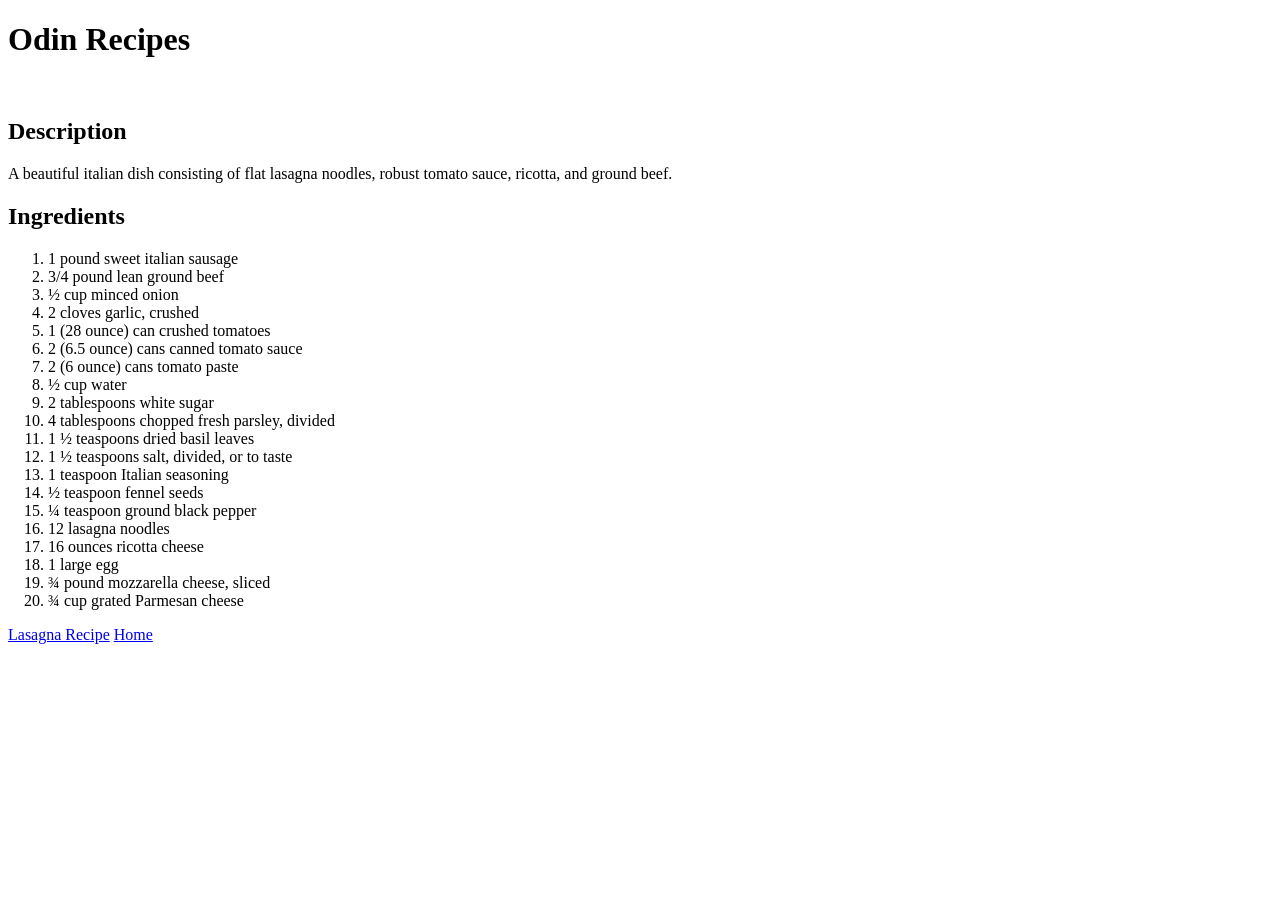
==== index.html @ 421ee84e "Create main pages for project" ====
<!DOCTYPE html>
<html lang="en">
<head>
    <meta charset="UTF-8">
    <meta name="viewport" content="width=device-width, initial-scale=1.0">
    <title>Document</title>
</head>
<body>
    <h1>Odin Recipes</h1>
    <img>
    <h2>Description</h2>
    <p>A beautiful italian dish consisting of flat lasagna noodles, robust tomato sauce, ricotta, and ground beef.</p>
    <h2>Ingredients</h2>
    <ol>
        <li>1 pound sweet italian sausage</li>
        <li>3/4 pound lean ground beef</li>
        <li>½ cup minced onion</li>
        <li>2 cloves garlic, crushed</li>
        <li>1 (28 ounce) can crushed tomatoes</li>
        <li>2 (6.5 ounce) cans canned tomato sauce</li>
        <li>2 (6 ounce) cans tomato paste</li>
        <li>½ cup water</li>
        <li>2 tablespoons white sugar</li>
        <li>4 tablespoons chopped fresh parsley, divided</li>
        <li>1 ½ teaspoons dried basil leaves</li>
        <li>1 ½ teaspoons salt, divided, or to taste</li>
        <li>1 teaspoon Italian seasoning</li>
        <li>½ teaspoon fennel seeds</li>
        <li>¼ teaspoon ground black pepper</li>
        <li>12 lasagna noodles</li>
        <li>16 ounces ricotta cheese</li>
        <li>1 large egg</li>
        <li>¾ pound mozzarella cheese, sliced</li>
        <li>¾ cup grated Parmesan cheese</li>
    </ol>
    <a href="recipes/lasagna.html">Lasagna Recipe</a>
    <a href="../index.html">Home</a>
</body>
</html>
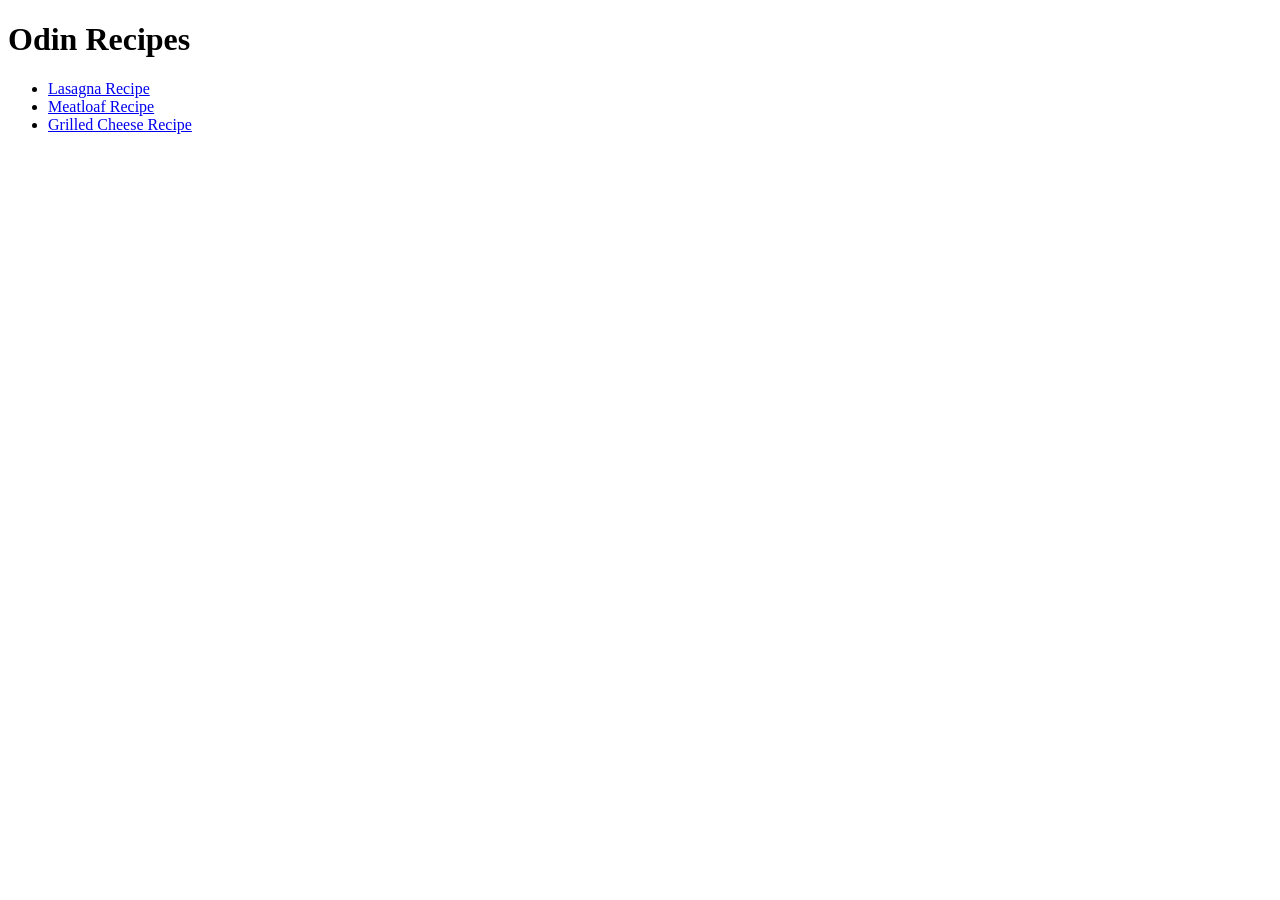
==== commit 78615077: "Create recipe pages and respective content" ====
--- a/index.html
+++ b/index.html
@@ -3,37 +3,14 @@
 <head>
     <meta charset="UTF-8">
     <meta name="viewport" content="width=device-width, initial-scale=1.0">
-    <title>Document</title>
+    <title>Odin Recipes</title>
 </head>
 <body>
     <h1>Odin Recipes</h1>
-    <img>
-    <h2>Description</h2>
-    <p>A beautiful italian dish consisting of flat lasagna noodles, robust tomato sauce, ricotta, and ground beef.</p>
-    <h2>Ingredients</h2>
-    <ol>
-        <li>1 pound sweet italian sausage</li>
-        <li>3/4 pound lean ground beef</li>
-        <li>½ cup minced onion</li>
-        <li>2 cloves garlic, crushed</li>
-        <li>1 (28 ounce) can crushed tomatoes</li>
-        <li>2 (6.5 ounce) cans canned tomato sauce</li>
-        <li>2 (6 ounce) cans tomato paste</li>
-        <li>½ cup water</li>
-        <li>2 tablespoons white sugar</li>
-        <li>4 tablespoons chopped fresh parsley, divided</li>
-        <li>1 ½ teaspoons dried basil leaves</li>
-        <li>1 ½ teaspoons salt, divided, or to taste</li>
-        <li>1 teaspoon Italian seasoning</li>
-        <li>½ teaspoon fennel seeds</li>
-        <li>¼ teaspoon ground black pepper</li>
-        <li>12 lasagna noodles</li>
-        <li>16 ounces ricotta cheese</li>
-        <li>1 large egg</li>
-        <li>¾ pound mozzarella cheese, sliced</li>
-        <li>¾ cup grated Parmesan cheese</li>
-    </ol>
-    <a href="recipes/lasagna.html">Lasagna Recipe</a>
-    <a href="../index.html">Home</a>
+        <ul>
+            <li><a href="recipes/lasagna.html">Lasagna Recipe</a></li>
+            <li><a href="recipes/meatloaf.html">Meatloaf Recipe</a></li>
+            <li><a href="recipes/grilledcheese.html">Grilled Cheese Recipe</a></li>
+        </ul>
 </body>
 </html>
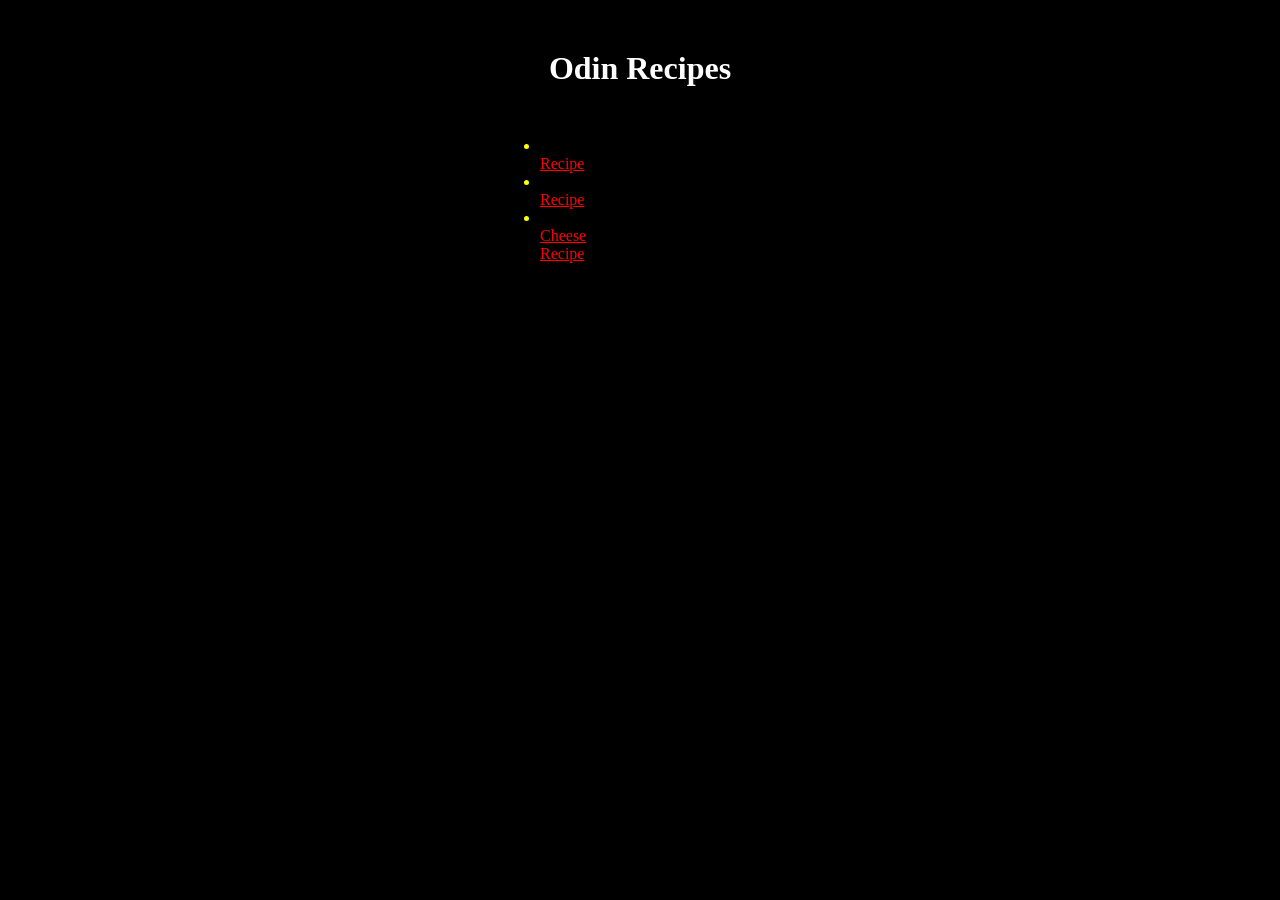
==== commit 470a9f9a: "Use basic css to style recipes website Make sure to use ../styles.css when linking html files in sub" ====
--- a/index.html
+++ b/index.html
@@ -3,14 +3,17 @@
 <head>
     <meta charset="UTF-8">
     <meta name="viewport" content="width=device-width, initial-scale=1.0">
+    <link rel="stylesheet" href="styles.css">
     <title>Odin Recipes</title>
 </head>
-<body>
-    <h1>Odin Recipes</h1>
+<body class="body">
+    <h1 class="head">Odin Recipes</h1>
+       <div class="list" >
         <ul>
             <li><a href="recipes/lasagna.html">Lasagna Recipe</a></li>
             <li><a href="recipes/meatloaf.html">Meatloaf Recipe</a></li>
             <li><a href="recipes/grilledcheese.html">Grilled Cheese Recipe</a></li>
         </ul>
+        </div>
 </body>
 </html>
--- a/styles.css
+++ b/styles.css
@@ -0,0 +1,43 @@
+* {
+    padding: 0px;
+    margin: 0px;
+    box-sizing:border-box
+}
+
+
+.head {
+    text-align: center;
+    color: white;
+    margin: 50px;
+}
+
+.list {
+    width: 200px;
+    margin: auto;
+    color: yellow;
+    margin-top: 50px;
+}
+
+.body {
+    background-color: black;
+}
+
+#header {
+    text-align: center;
+}
+
+a {
+    color: red;
+    width: 200px; 
+    margin: 800px;
+}
+
+.subhead {
+    color: red;
+    text-align: center;
+}
+
+.description {
+    text-align: center;
+    font-weight: 650;
+}
